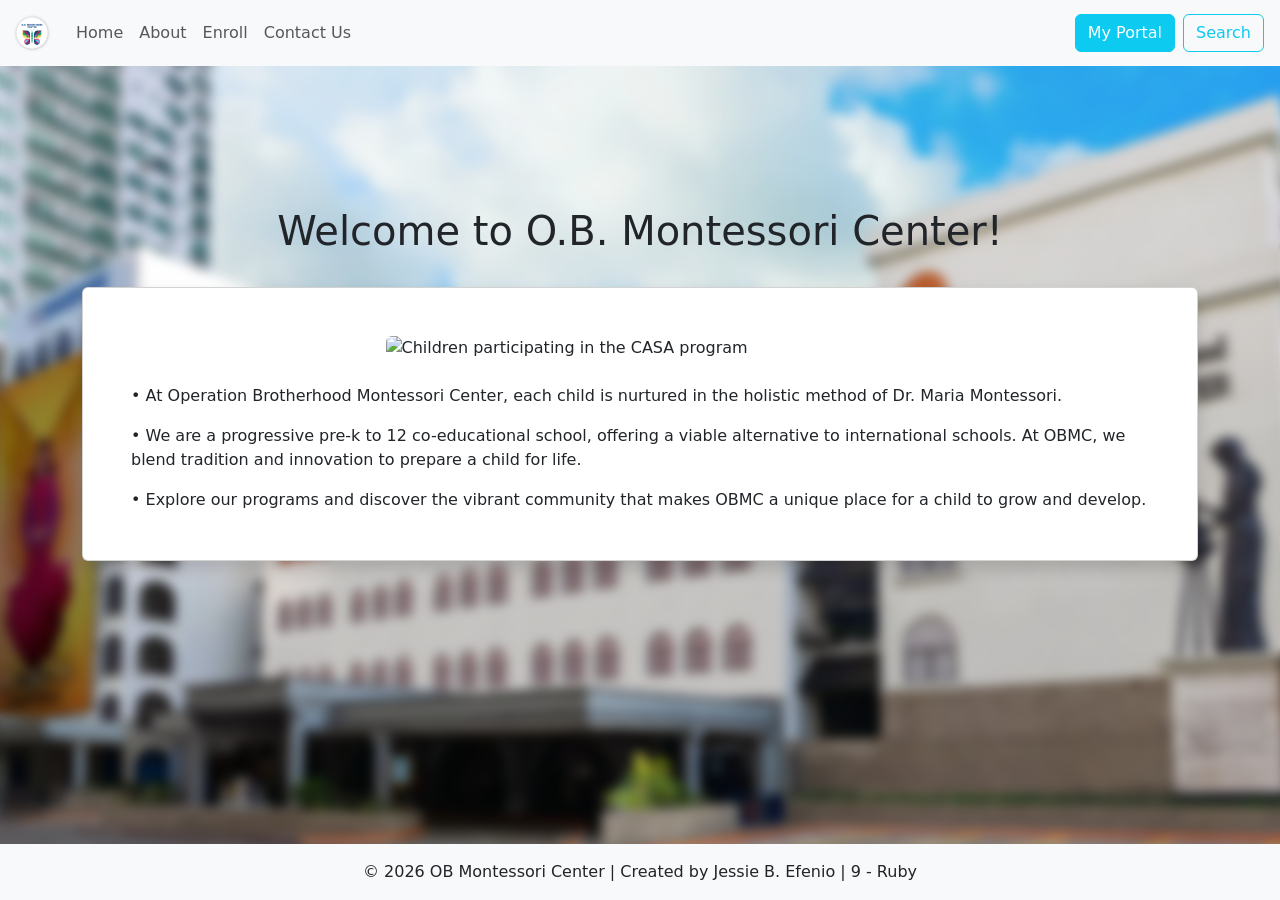
==== index.html @ 29ff81d5 "Add files via upload" ====
<!DOCTYPE html>
<html lang="en">
<head>
	<meta charset="UTF-8">
	<meta name="viewport" content="width=device-width, initial-scale=1.0">
	<title>Q2 Drill 2</title>

    <!-- Latest compiled and minified CSS -->
    <link href="https://cdn.jsdelivr.net/npm/bootstrap@5.3.8/dist/css/bootstrap.min.css" rel="stylesheet">

    <!-- CSS -->
    <link rel="stylesheet" href="style.css">

    <!-- Latest compiled JavaScript -->
    <script src="https://cdn.jsdelivr.net/npm/bootstrap@5.3.8/dist/js/bootstrap.bundle.min.js"></script>
</head>
<body>

    <nav class="navbar navbar-expand-sm bg-light">
    <div class="container-fluid">
        <a class="navbar-brand" href="javascript:void(0)">
            <img src="oblogo.png" height="40">
        </a>
        <button class="navbar-toggler" type="button" data-bs-toggle="collapse" data-bs-target="#mynavbar">
        <span class="navbar-toggler-icon"></span>
        </button>
        <div class="collapse navbar-collapse" id="mynavbar">
        <ul class="navbar-nav me-auto">
            <li class="nav-item">
            <a class="nav-link" href="index.html">Home</a>
            </li>
            <li class="nav-item">
            <a class="nav-link" href="about.html">About</a>
            </li>
            <li class="nav-item">
            <a class="nav-link" href="enroll.html">Enroll</a>
            </li>
            <li class="nav-item">
            <a class="nav-link" href="contact.html">Contact Us</a>
            </li>
        </ul>
            <button class="btn btn-info text-white m-1" type="button">My Portal</button>
        <form class="d-flex">
            <button class="btn btn-outline-info text-info m-1" type="button">Search</button>
        </form>
        </div>
    </div>
    </nav>

    <div class="container center">
        <h1 class="text-dark text-center">Welcome to O.B. Montessori Center!</h1>
        <br>
        <div class="card welcome-box p-4 p-md-5 shadow">
            <img class="img-fluid w-50 mx-auto rounded mb-4" src="https://images.squarespace-cdn.com/content/v1/664c7ae50eea9c731b37e817/8048edd1-98cc-42df-b46b-905a84cd33dc/CASA+PROGRAM+5+-+18+copy.jpg?format=2500w" alt="Children participating in the CASA program">
            <p>• At Operation Brotherhood Montessori Center, each child is nurtured in the holistic method of Dr. Maria Montessori.</p>
            <p>• We are a progressive pre-k to 12 co-educational school, offering a viable alternative to international schools. At OBMC, we blend tradition and innovation to prepare a child for life.</p>
            <p class="mb-0">• Explore our programs and discover the vibrant community that makes OBMC a unique place for a child to grow and develop.</p>
        </div>
    </div>

   <footer class="bg-light text-dark text-center p-3">
    <p class="mb-0">
        © 2026 OB Montessori Center | Created by Jessie B. Efenio | 9 - Ruby
    </p>
    </footer>

</body>
</html>
---- style.css ----
body {
    min-height: 100vh;
    display: flex;
    flex-direction: column;
    background-image: url("obmcbg.png");
    background-size: cover;
    background-position: center;
    background-repeat: no-repeat;
    background-attachment: fixed;
}

body::before {
    content: "";
    position: fixed;
    inset: -8px;
    z-index: -1;
    background: url("obmcbg.png") center / cover no-repeat;
    filter: blur(6px);
}

.container.center {
    margin-top: auto;
    margin-bottom: auto;
}

footer {
    margin-top: auto;
    text-align: center;
}
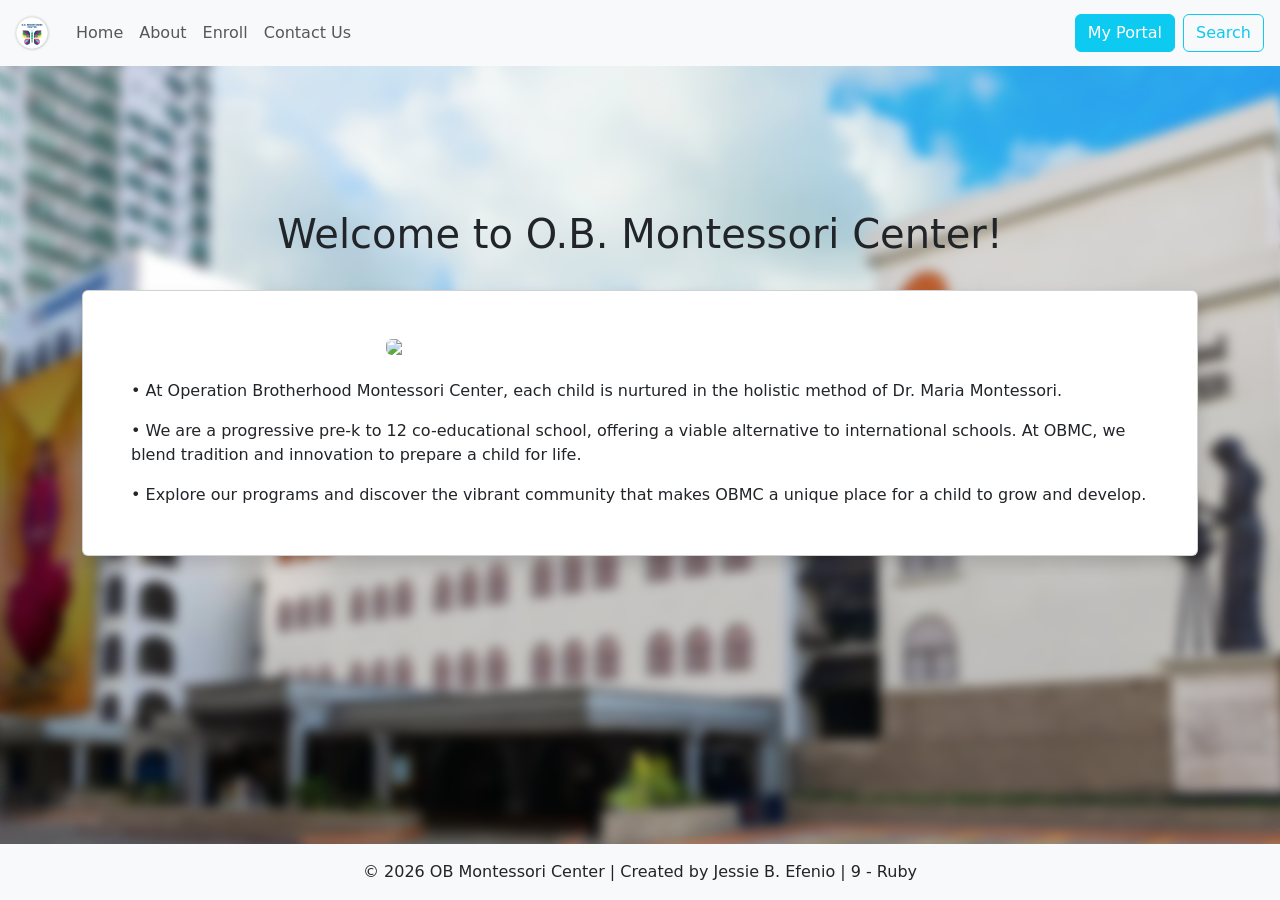
==== commit fe8cf99a: "Update index.html" ====
--- a/index.html
+++ b/index.html
@@ -51,7 +51,7 @@
         <h1 class="text-dark text-center">Welcome to O.B. Montessori Center!</h1>
         <br>
         <div class="card welcome-box p-4 p-md-5 shadow">
-            <img class="img-fluid w-50 mx-auto rounded mb-4" src="https://images.squarespace-cdn.com/content/v1/664c7ae50eea9c731b37e817/8048edd1-98cc-42df-b46b-905a84cd33dc/CASA+PROGRAM+5+-+18+copy.jpg?format=2500w" alt="Children participating in the CASA program">
+            <img class="img-fluid w-50 mx-auto rounded mb-4" src="https://images.squarespace-cdn.com/content/v1/664c7ae50eea9c731b37e817/8048edd1-98cc-42df-b46b-905a84cd33dc/CASA+PROGRAM+5+-+18+copy.jpg?format=2500w">
             <p>• At Operation Brotherhood Montessori Center, each child is nurtured in the holistic method of Dr. Maria Montessori.</p>
             <p>• We are a progressive pre-k to 12 co-educational school, offering a viable alternative to international schools. At OBMC, we blend tradition and innovation to prepare a child for life.</p>
             <p class="mb-0">• Explore our programs and discover the vibrant community that makes OBMC a unique place for a child to grow and develop.</p>
@@ -65,4 +65,4 @@
     </footer>
 
 </body>
-</html>+</html>
